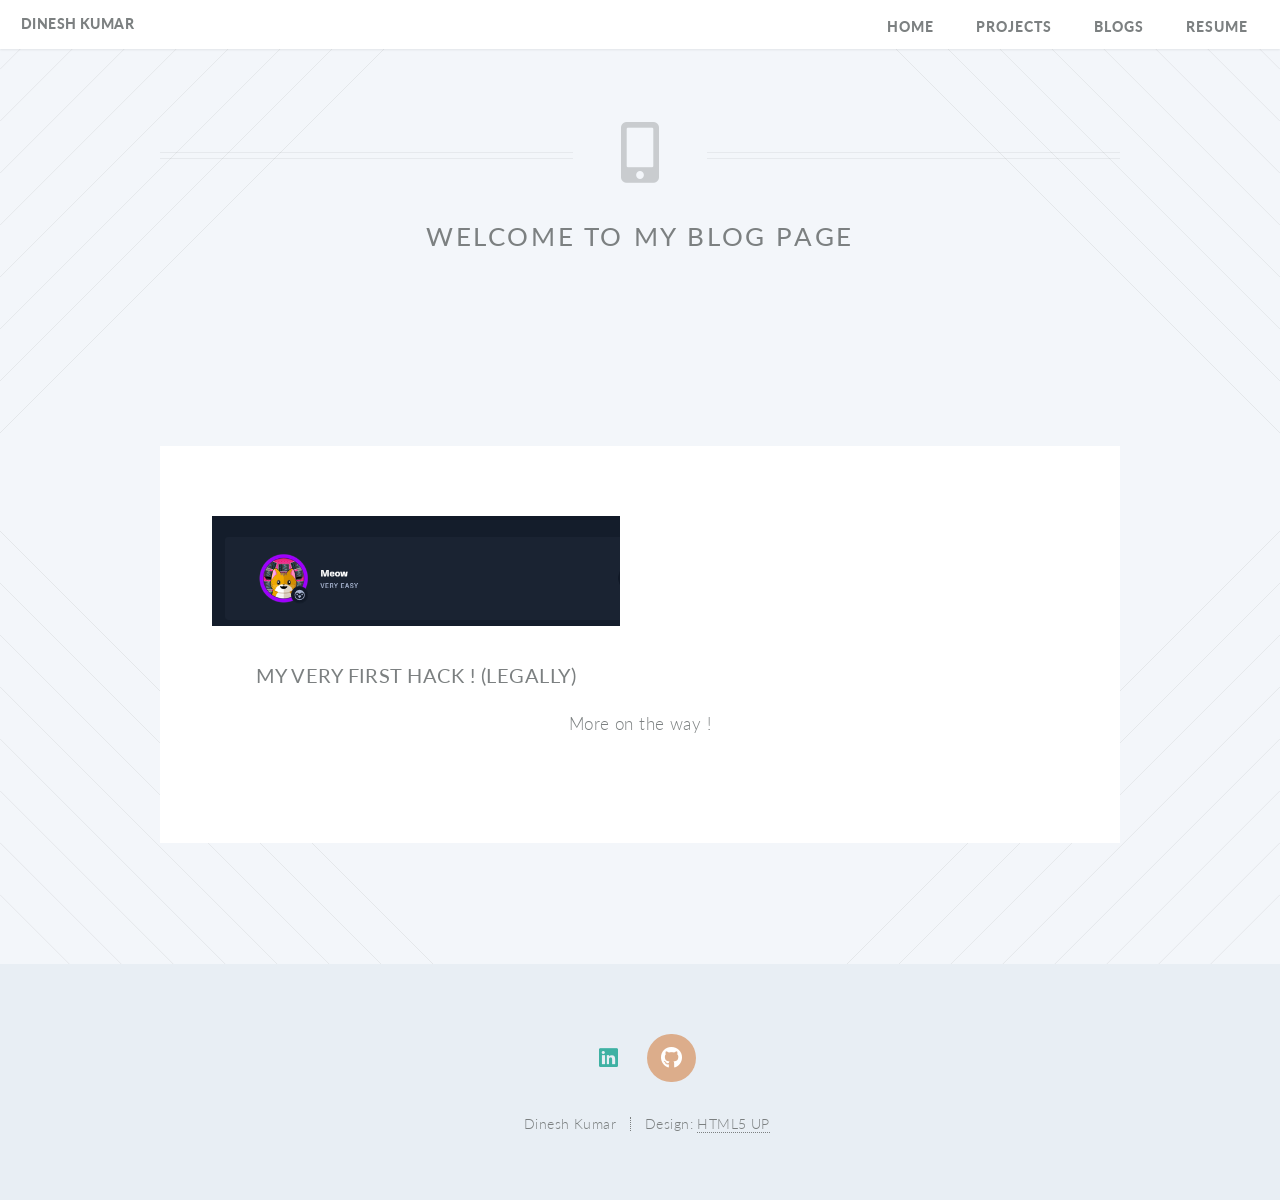
==== blogs_list.html @ 4cf1d38a "New webpage" ====
<!DOCTYPE HTML>
<!--
	Twenty by HTML5 UP
	html5up.net | @ajlkn
	Free for personal and commercial use under the CCA 3.0 license (html5up.net/license)
-->
<html>
	<head>
		<title>Dinesh Kumar - Projects</title>
		<meta charset="utf-8" />
		<meta name="viewport" content="width=device-width, initial-scale=1, user-scalable=no" />
		<link rel="stylesheet" href="assets/css/main.css" />
		<noscript><link rel="stylesheet" href="assets/css/noscript.css" /></noscript>
	</head>
	<body class="no-sidebar is-preload">
		<div id="page-wrapper">

			<!-- Header -->
				<header id="header">
					<h1 id="logo"><a href="index.html">Dinesh Kumar</a></h1>
					<nav id="nav">
						<ul>
							<li class="current"><a href="index.html">Home</a></li>
							<li class="current"><a href="projects.html">Projects</a></li>
							<li class="current"><a href="blogs_list.html">Blogs</a></li>
							<li class="current"><a href="index.html">Resume</a></li>
						</ul>
					</nav>
				</header>

			<!-- Main -->
				<article id="main">

					<header class="special container">
						<span class="icon solid fa-mobile-alt"></span>
						<h2><strong>Welcome to my Blog page</strong></h2>
					</header>

					<!-- Projects list -->
					<section class="wrapper style3 container special">

				
						<div class="row">
							<div class="col-6 col-12-narrower">

								<section>
									<a href="htb_meow.html" class="image featured"><img src="images/htb_meow.png" alt="" /></a>
									<header>
										<h3><strong>My very first hack ! (legally)</strong></h3>
									</header>
								</section>
							</div>
							
						</div>

						<p>More on the way !</p>
					</section>

					<!-- One -->
						<!-- <section class="wrapper style4 container"> -->

							<!-- Content -->
								<!-- <div class="content">
									<section>
										<a href="#" class="image featured"><img src="images/pic04.jpg" alt="" /></a>
										<header>
											<h3>Dolore Amet Consequat</h3>
										</header>
										<p>Aliquam massa urna, imperdiet sit amet mi non, bibendum euismod est. Curabitur mi justo, tincidunt vel eros ullamcorper, porta cursus justo. Cras vel neque eros. Vestibulum diam quam, mollis at consectetur non, malesuada quis augue. Morbi tincidunt pretium interdum. Morbi mattis elementum orci, nec dictum massa. Morbi eu faucibus massa. Aliquam massa urna, imperdiet sit amet mi non, bibendum euismod est. Curabitur mi justo, tincidunt vel eros ullamcorper, porta cursus justo. Cras vel neque eros. Vestibulum diam.</p>
										<p>Vestibulum diam quam, mollis at consectetur non, malesuada quis augue. Morbi tincidunt pretium interdum. Morbi mattis elementum orci, nec dictum porta cursus justo. Quisque ultricies lorem in ligula condimentum, et egestas turpis sagittis. Cras ac nunc urna. Nullam eget lobortis purus. Phasellus vitae tortor non est placerat tristique. Sed id sem et massa ornare pellentesque. Maecenas pharetra porta accumsan. </p>
										<p>In vestibulum massa quis arcu lobortis tempus. Nam pretium arcu in odio vulputate luctus. Suspendisse euismod lorem eget lacinia fringilla. Sed sed felis justo. Nunc sodales elit in laoreet aliquam. Nam gravida, nisl sit amet iaculis porttitor, risus nisi rutrum metus, non hendrerit ipsum arcu tristique est.</p>
									</section>
								</div>

						</section> -->

					<!-- Two -->
						<!-- <section class="wrapper style1 container special">
							<div class="row">
								<div class="col-4 col-12-narrower">

									<section>
										<header>
											<h3>This is Something</h3>
										</header>
										<p>Sed tristique purus vitae volutpat ultrices. Aliquam eu elit eget arcu commodo suscipit dolor nec nibh. Proin a ullamcorper elit, et sagittis turpis. Integer ut fermentum.</p>
										<footer>
											<ul class="buttons">
												<li><a href="#" class="button small">Learn More</a></li>
											</ul>
										</footer>
									</section>

								</div>
								<div class="col-4 col-12-narrower">

									<section>
										<header>
											<h3>Also Something</h3>
										</header>
										<p>Sed tristique purus vitae volutpat ultrices. Aliquam eu elit eget arcu commodo suscipit dolor nec nibh. Proin a ullamcorper elit, et sagittis turpis. Integer ut fermentum.</p>
										<footer>
											<ul class="buttons">
												<li><a href="#" class="button small">Learn More</a></li>
											</ul>
										</footer>
									</section>

								</div>
								<div class="col-4 col-12-narrower">

									<section>
										<header>
											<h3>Probably Something</h3>
										</header>
										<p>Sed tristique purus vitae volutpat ultrices. Aliquam eu elit eget arcu commodo suscipit dolor nec nibh. Proin a ullamcorper elit, et sagittis turpis. Integer ut fermentum.</p>
										<footer>
											<ul class="buttons">
												<li><a href="#" class="button small">Learn More</a></li>
											</ul>
										</footer>
									</section> -->

								</div>
							</div>
						</section>

				</article>

			<!-- Footer -->
				<footer id="footer">

					<ul class="icons">
						<li><a href="https://www.linkedin.com/in/dinesh-kumar-bca-amrita-year2/" class="icon brands circle fa-linkedin"><span class="label">LinkedIn</span></a></li>
						<li><a href="https://github.com/dineshkumar1495?tab=repositories" class="icon brands circle fa-github"><span class="label">Github</span></a></li>
					</ul>

					<ul class="copyright">
						<li>Dinesh Kumar</li><li>Design: <a href="http://html5up.net">HTML5 UP</a></li>
					</ul>

				</footer>

		</div>

		<!-- Scripts -->
			<script src="assets/js/jquery.min.js"></script>
			<script src="assets/js/jquery.dropotron.min.js"></script>
			<script src="assets/js/jquery.scrolly.min.js"></script>
			<script src="assets/js/jquery.scrollgress.min.js"></script>
			<script src="assets/js/jquery.scrollex.min.js"></script>
			<script src="assets/js/browser.min.js"></script>
			<script src="assets/js/breakpoints.min.js"></script>
			<script src="assets/js/util.js"></script>
			<script src="assets/js/main.js"></script>

	</body>
</html>
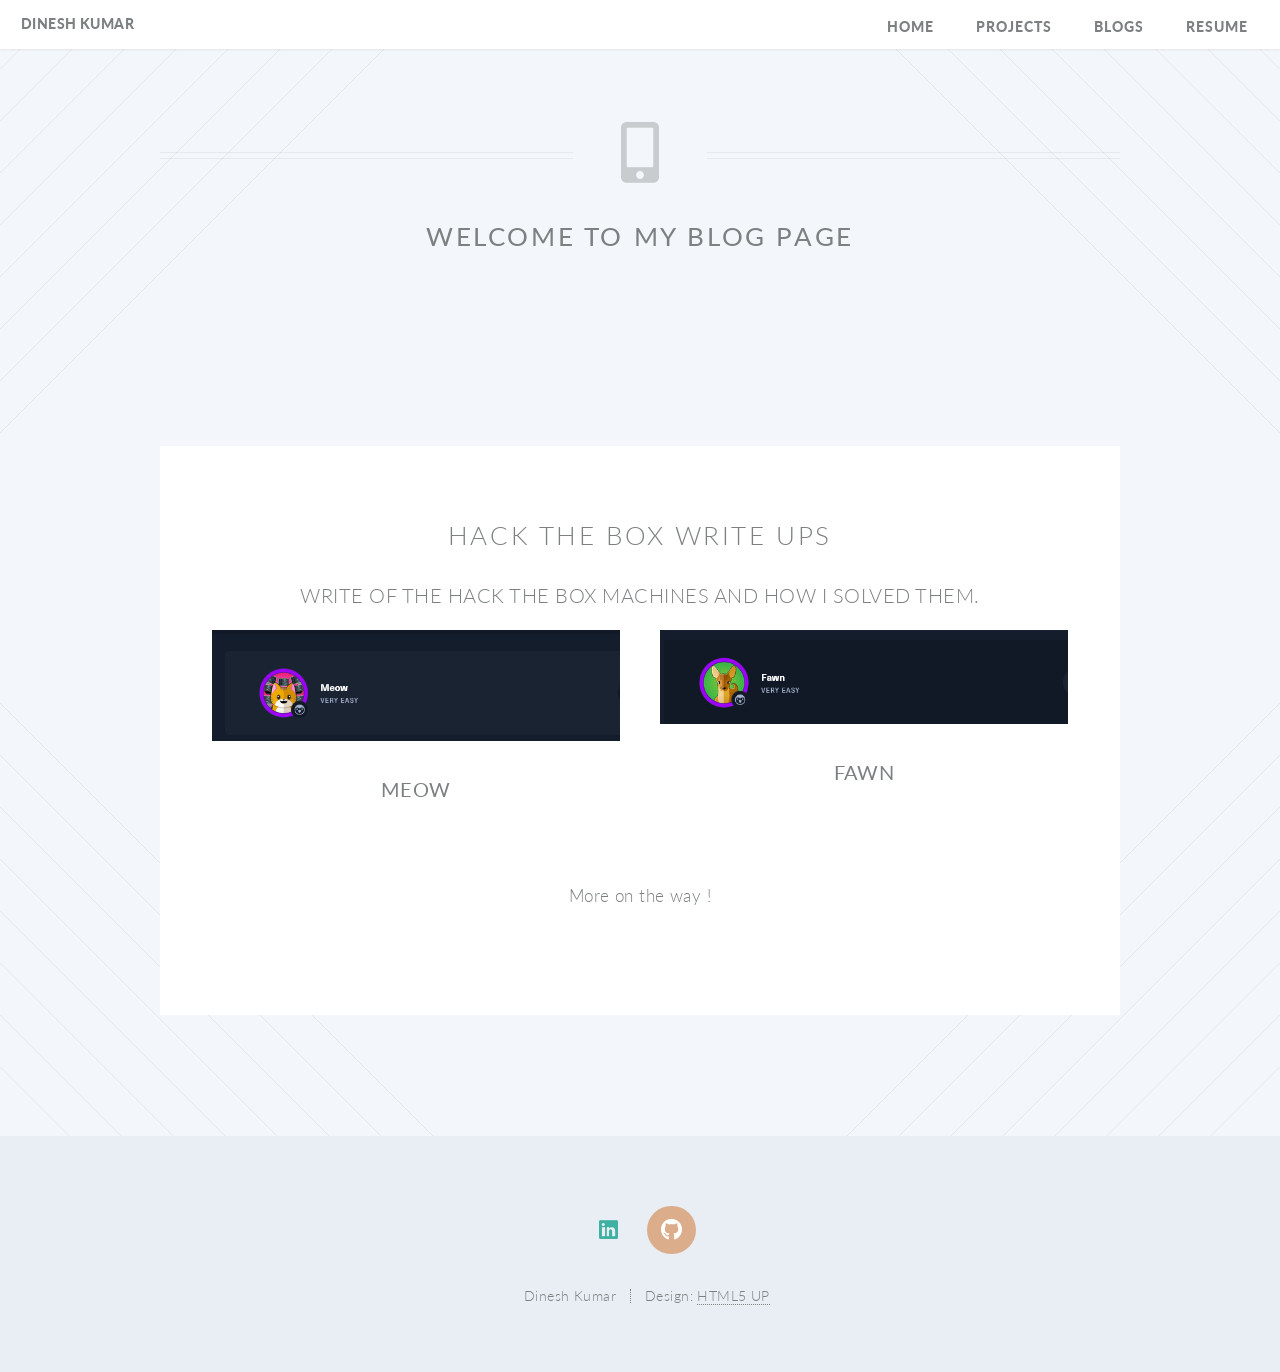
==== commit 876c362a: "Made changes to blog. Added 'Fawn' htb write-up" ====
--- a/blogs_list.html
+++ b/blogs_list.html
@@ -39,19 +39,32 @@
 					<!-- Projects list -->
 					<section class="wrapper style3 container special">
 
-				
+						<h2>Hack the Box Write ups</h2>
+						<h3>Write of the hack the box machines and how I solved them.</h3>
 						<div class="row">
 							<div class="col-6 col-12-narrower">
 
 								<section>
 									<a href="htb_meow.html" class="image featured"><img src="images/htb_meow.png" alt="" /></a>
 									<header>
-										<h3><strong>My very first hack ! (legally)</strong></h3>
+										<h3><strong>Meow</strong></h3>
+									</header>
+								</section>
+							</div>
+
+							<div class="col-6 col-12-narrower">
+
+								<section>
+									<a href="htb_fawn.html" class="image featured"><img src="images/fawn/fawn_heading.png" alt="" /></a>
+									<header>
+										<h3><strong>Fawn</strong></h3>
 									</header>
 								</section>
 							</div>
 							
 						</div>
+
+						<br><br>
 
 						<p>More on the way !</p>
 					</section>
